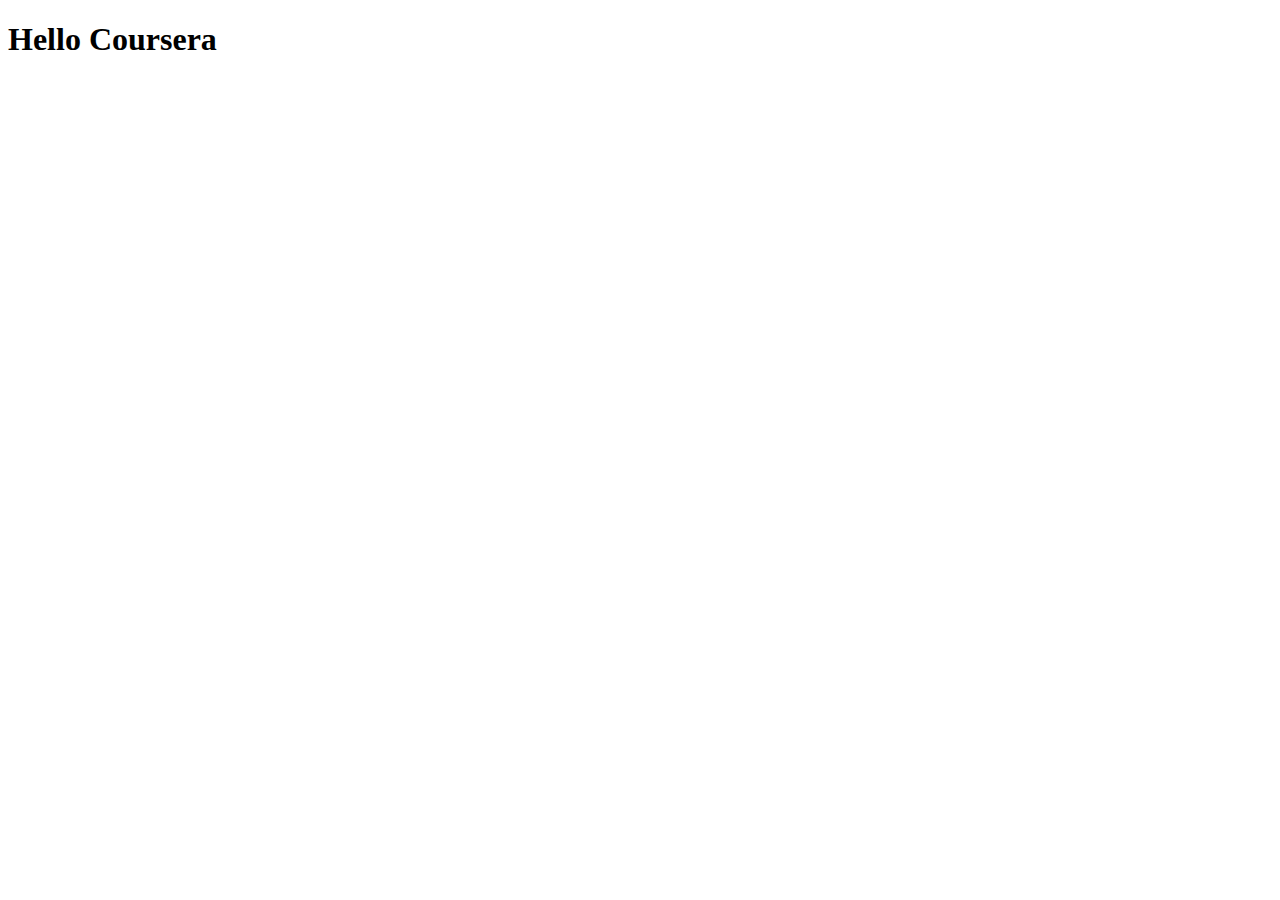
==== site/index.html @ 5d3a4278 "My First page." ====
<!DOCTYPE html>
<html>
<head>
	<meta charset="utf-8">
	<meta name="viewport" content="width=device-width, initial-scale=1">
	<title>Hello Coursera</title>
</head>
<body>
	<h1>Hello Coursera</h1>
</body>
</html>
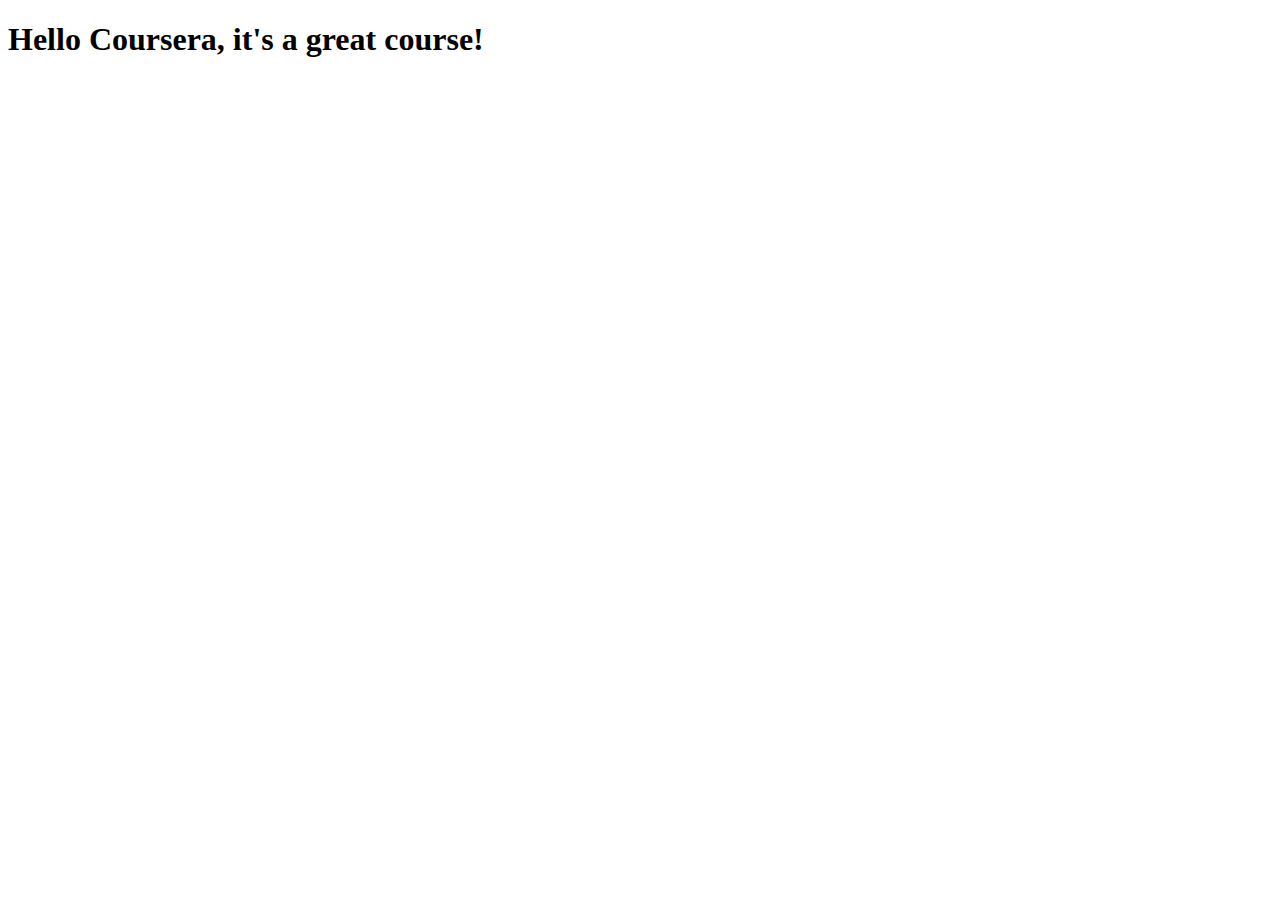
==== commit 9f2976fe: "Small addition to our page content." ====
--- a/site/index.html
+++ b/site/index.html
@@ -6,6 +6,6 @@
 	<title>Hello Coursera</title>
 </head>
 <body>
-	<h1>Hello Coursera</h1>
+	<h1>Hello Coursera, it's a great course!</h1>
 </body>
 </html>